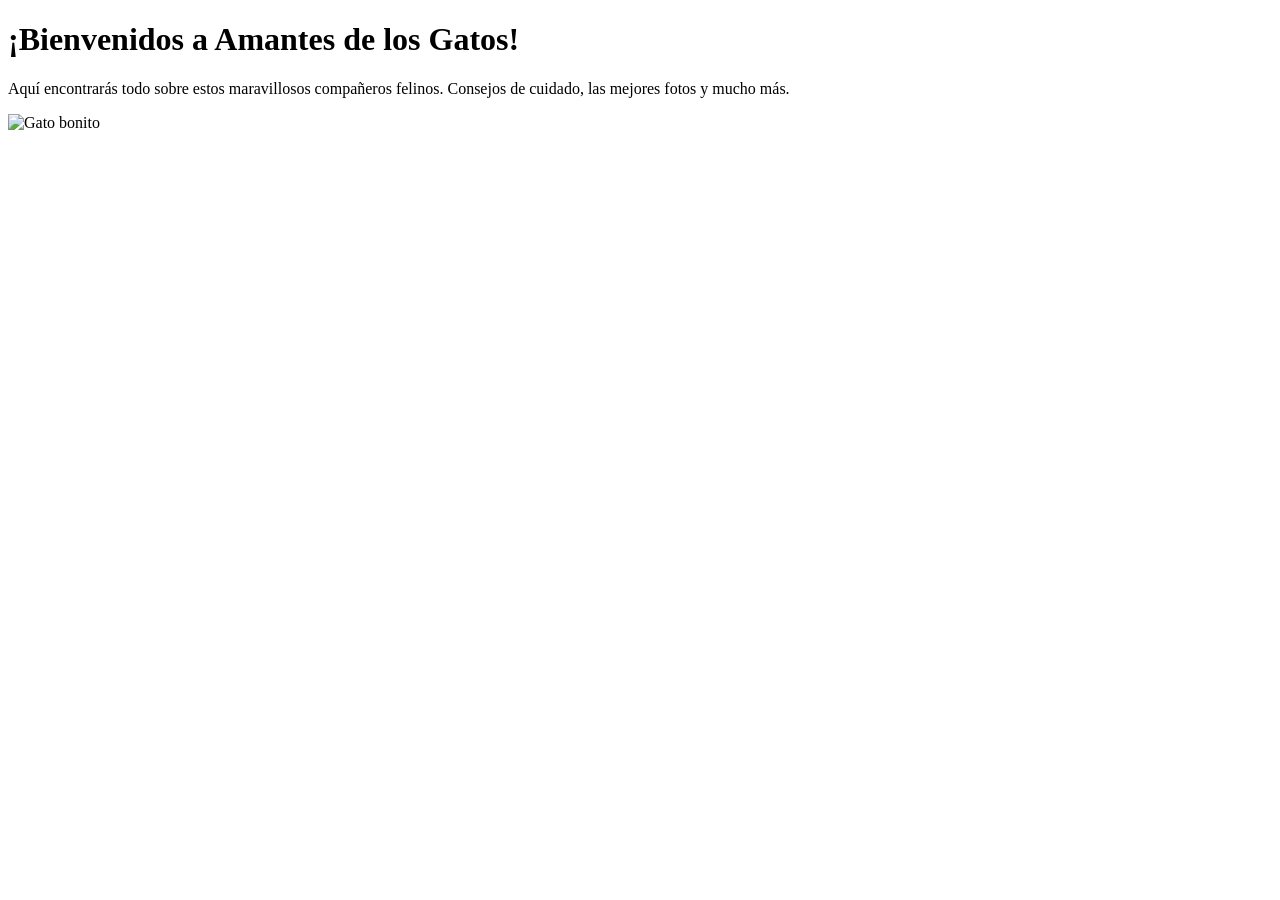
==== Gatito.html @ abf923ca "Este es el primer commit de este repositorio" ====
<!DOCTYPE html>
<html lang="es">
<head>
    <meta charset="UTF-8">
    <title>Amantes de los Gatos</title>
</head>
<body>
    <h1>¡Bienvenidos a Amantes de los Gatos!</h1>
    <p>Aquí encontrarás todo sobre estos maravillosos compañeros felinos. Consejos de cuidado, las mejores fotos y mucho más.</p>
    <img src="imagen-gato.jpg" alt="Gato bonito">
</body>
</html>
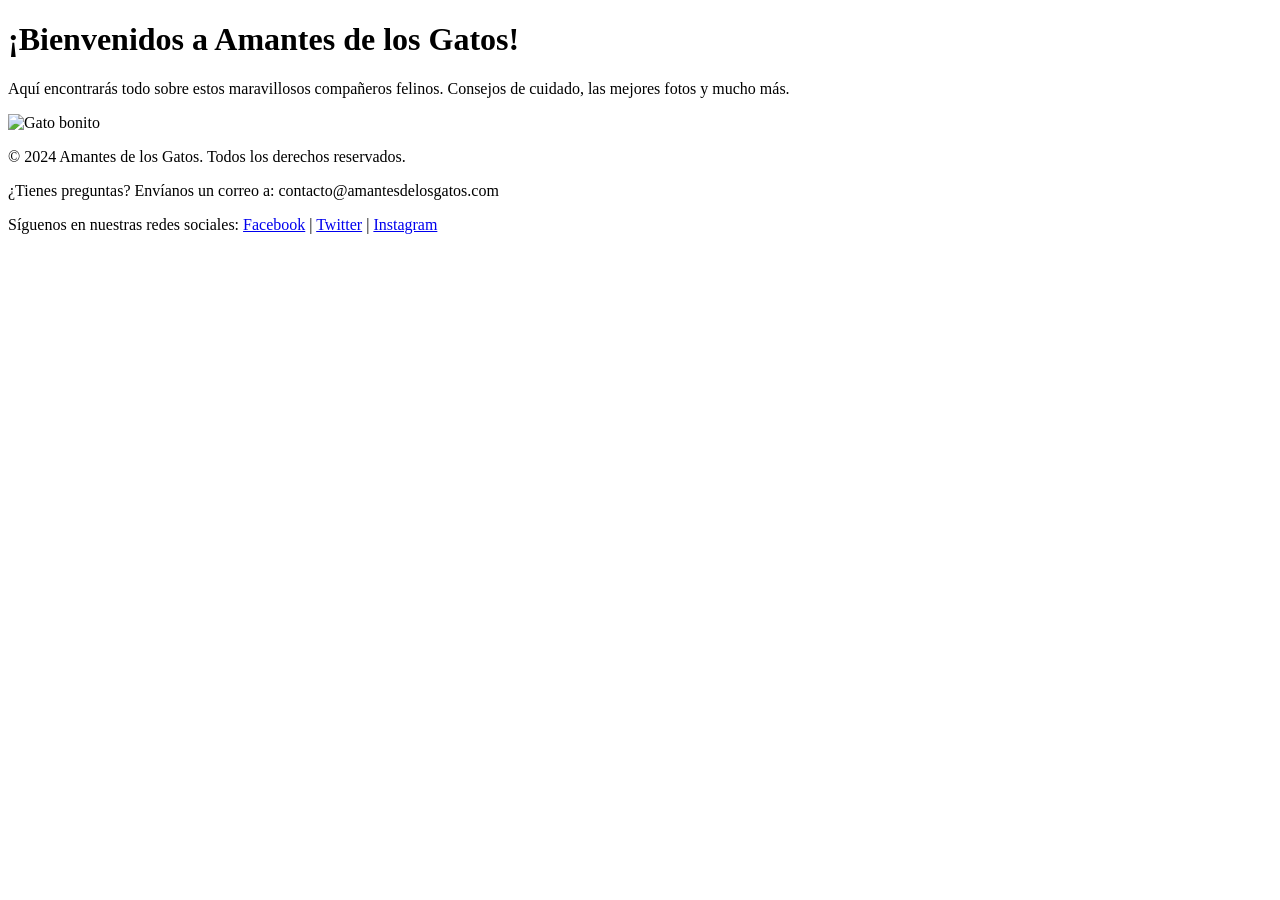
==== commit 85ddb489: "Se le agrego pie de pagina a la pagina actual" ====
--- a/Gatito.html
+++ b/Gatito.html
@@ -8,5 +8,16 @@
     <h1>¡Bienvenidos a Amantes de los Gatos!</h1>
     <p>Aquí encontrarás todo sobre estos maravillosos compañeros felinos. Consejos de cuidado, las mejores fotos y mucho más.</p>
     <img src="imagen-gato.jpg" alt="Gato bonito">
+    <footer>
+        <p>© 2024 Amantes de los Gatos. Todos los derechos reservados.</p>
+        <p>¿Tienes preguntas? Envíanos un correo a: contacto@amantesdelosgatos.com</p>
+        <div>
+            Síguenos en nuestras redes sociales:
+            <a href="https://www.facebook.com/amantesdelosgatos">Facebook</a> |
+            <a href="https://www.twitter.com/amantesdelosgatos">Twitter</a> |
+            <a href="https://www.instagram.com/amantesdelosgatos">Instagram</a>
+        </div>
+    </footer>
+    
 </body>
 </html>
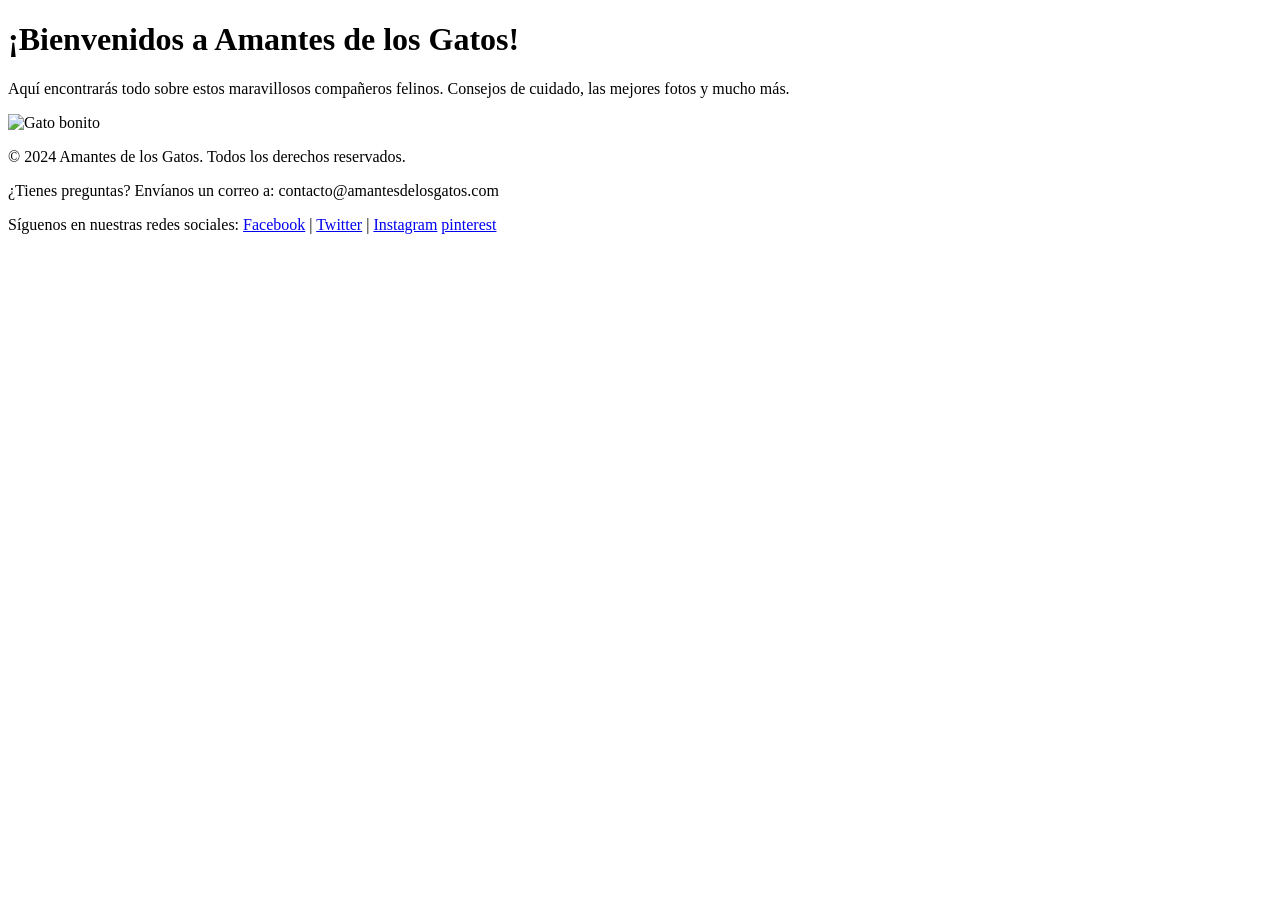
==== commit e60be181: "Se le agrego un link de pinterest al pie de pagina" ====
--- a/Gatito.html
+++ b/Gatito.html
@@ -16,6 +16,7 @@
             <a href="https://www.facebook.com/amantesdelosgatos">Facebook</a> |
             <a href="https://www.twitter.com/amantesdelosgatos">Twitter</a> |
             <a href="https://www.instagram.com/amantesdelosgatos">Instagram</a>
+            <a href="https://www.pinterest.com/amantesdelosgatos">pinterest</a>
         </div>
     </footer>
     
